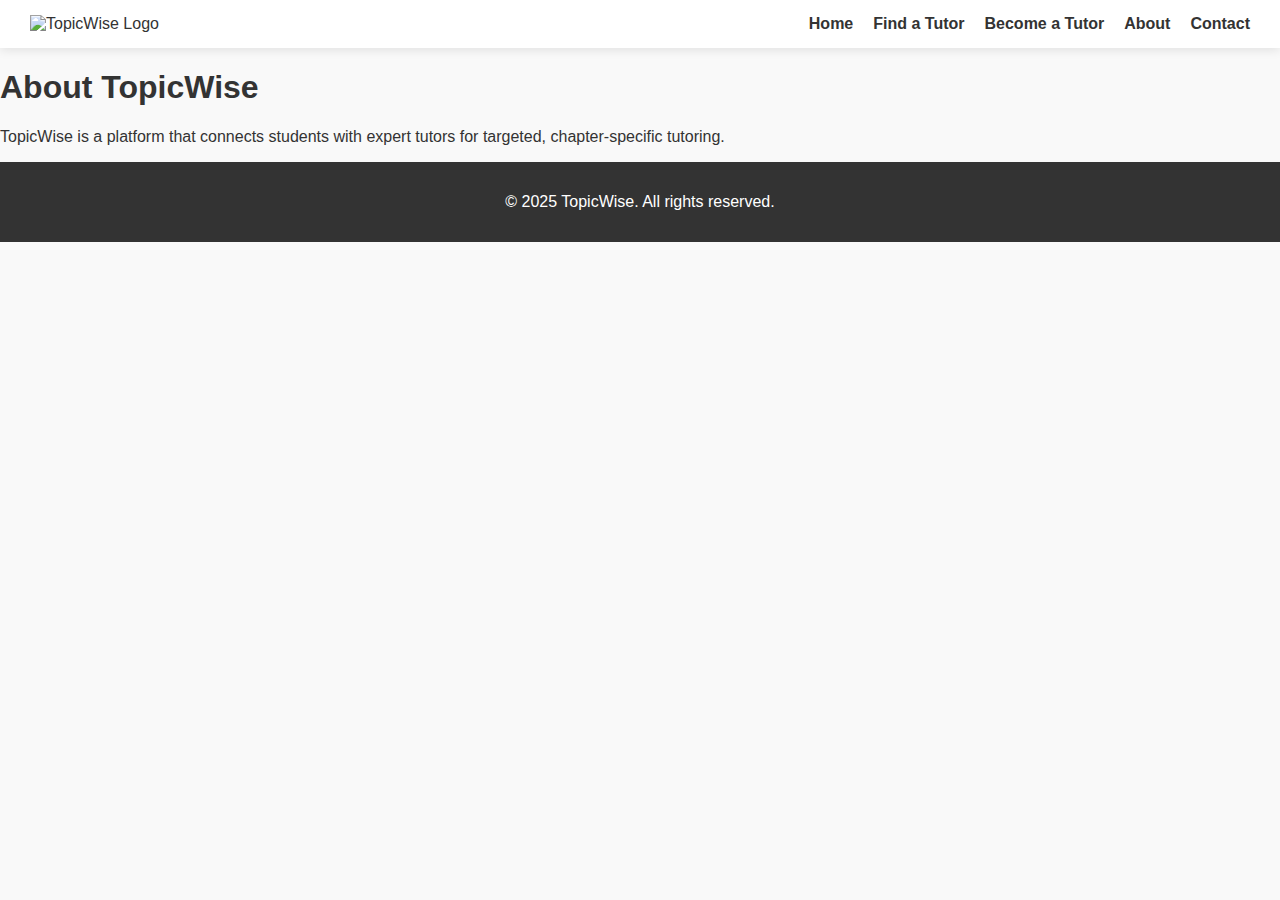
==== about.html @ 2699d39c "Add files via upload" ====
<!DOCTYPE html>
<html lang="en">
<head>
    <meta charset="UTF-8">
    <meta name="viewport" content="width=device-width, initial-scale=1.0">
    <title>About Us - TopicWise</title>
    <link rel="stylesheet" href="style.css">
</head>
<body>
    <header>
        <div class="logo">
            <img src="images/logo.png" alt="TopicWise Logo">
        </div>
        <nav>
            <ul>
                <li><a href="index.html">Home</a></li>
                <li><a href="find-tutor.html">Find a Tutor</a></li>
                <li><a href="become-tutor.html">Become a Tutor</a></li>
                <li><a href="about.html">About</a></li>
                <li><a href="contact.html">Contact</a></li>
            </ul>
        </nav>
    </header>

    <section class="content">
        <h1>About TopicWise</h1>
        <p>TopicWise is a platform that connects students with expert tutors for targeted, chapter-specific tutoring.</p>
    </section>

    <footer>
        <p>&copy; 2025 TopicWise. All rights reserved.</p>
    </footer>
</body>
</html>
---- style.css ----
/* General Styles */
body {
    font-family: Arial, sans-serif;
    margin: 0;
    padding: 0;
    background-color: #f9f9f9;
    color: #333;
}

/* Header */
header {
    display: flex;
    justify-content: space-between;
    align-items: center;
    background: white;
    padding: 15px 30px;
    box-shadow: 0 2px 10px rgba(0, 0, 0, 0.1);
}

.logo img {
    height: 50px;
}

nav ul {
    list-style: none;
    margin: 0;
    padding: 0;
    display: flex;
}

nav ul li {
    margin-left: 20px;
}

nav ul li a {
    text-decoration: none;
    color: #333;
    font-weight: bold;
}

/* Hero Section */
.hero {
    background: url('images/background.jpg') no-repeat center center/cover;
    color: white;
    text-align: center;
    padding: 100px 20px;
}

.hero h1 {
    font-size: 2.5rem;
    margin-bottom: 10px;
}

.hero p {
    font-size: 1.2rem;
}

.cta-btn {
    display: inline-block;
    padding: 10px 20px;
    background: #007BFF;
    color: white;
    text-decoration: none;
    font-weight: bold;
    margin-top: 15px;
    border-radius: 5px;
}

/* Features Section */
.features {
    display: flex;
    justify-content: space-around;
    padding: 50px;
    text-align: center;
    background: white;
}

.feature-box {
    width: 30%;
    padding: 20px;
    box-shadow: 0 2px 8px rgba(0, 0, 0, 0.1);
}

/* Footer */
footer {
    text-align: center;
    padding: 15px;
    background: #333;
    color: white;
}
/* Form Styling */
form {
    max-width: 400px;
    margin: 20px auto;
    display: flex;
    flex-direction: column;
}

input, select, textarea {
    padding: 10px;
    margin: 10px 0;
    border: 1px solid #ccc;
    border-radius: 5px;
}

button {
    padding: 10px;
    background: #007BFF;
    color: white;
    border: none;
    border-radius: 5px;
    cursor: pointer;
}

button:hover {
    background: #0056b3;
}
/* Hero Section */
.hero {
    position: relative;
    width: 100%;
    height: 100vh;
    display: flex;
    justify-content: center;
    align-items: center;
    text-align: center;
    overflow: hidden;
}

/* Background Image */
.hero-bg {
    position: absolute;
    width: 100%;
    height: 100%;
    object-fit: cover;
    z-index: -1;
}

/* Text Background Shape */
.hero-text {
    background: rgba(0, 0, 0, 0.6); /* Semi-transparent black */
    padding: 20px;
    border-radius: 10px;
    color: white;
}
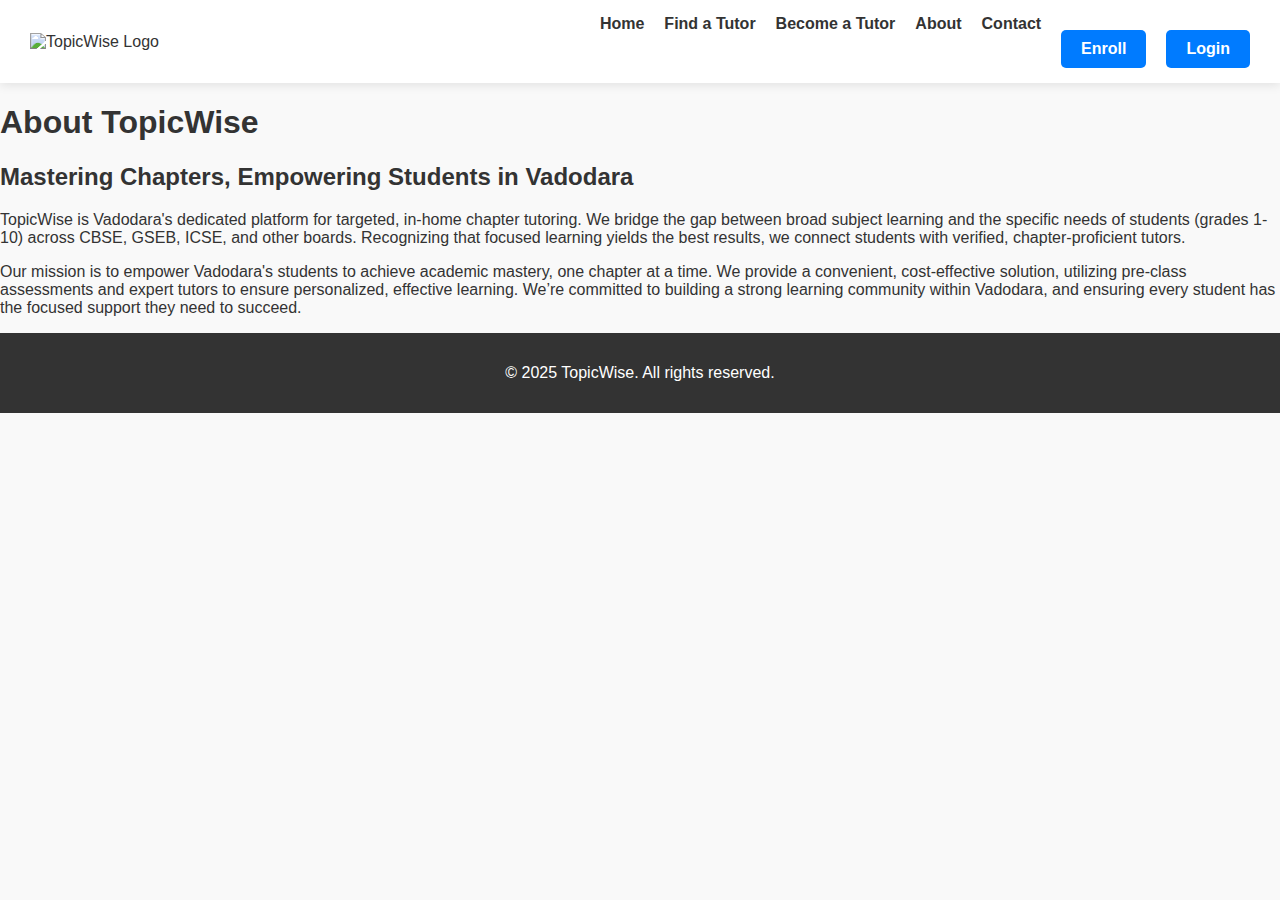
==== commit c3dd5ac0: "Update about.html" ====
--- a/about.html
+++ b/about.html
@@ -18,13 +18,18 @@
                 <li><a href="become-tutor.html">Become a Tutor</a></li>
                 <li><a href="about.html">About</a></li>
                 <li><a href="contact.html">Contact</a></li>
+                <li><a href="enroll.html" class="cta-btn">Enroll</a></li>
+                <li><a href="login.html" class="cta-btn">Login</a></li>
             </ul>
         </nav>
     </header>
 
-    <section class="content">
+    <section class="about-section">
         <h1>About TopicWise</h1>
-        <p>TopicWise is a platform that connects students with expert tutors for targeted, chapter-specific tutoring.</p>
+        <h2>Mastering Chapters, Empowering Students in Vadodara</h2>
+        <p>TopicWise is Vadodara's dedicated platform for targeted, in-home chapter tutoring. We bridge the gap between broad subject learning and the specific needs of students (grades 1-10) across CBSE, GSEB, ICSE, and other boards. Recognizing that focused learning yields the best results, we connect students with verified, chapter-proficient tutors.</p>
+
+        <p>Our mission is to empower Vadodara's students to achieve academic mastery, one chapter at a time. We provide a convenient, cost-effective solution, utilizing pre-class assessments and expert tutors to ensure personalized, effective learning. We’re committed to building a strong learning community within Vadodara, and ensuring every student has the focused support they need to succeed.</p>
     </section>
 
     <footer>
--- a/style.css
+++ b/style.css
@@ -40,19 +40,22 @@
 
 /* Hero Section */
 .hero {
+    position: relative;
+    width: 100%;
+    height: 100vh;
+    display: flex;
+    justify-content: center;
+    align-items: center;
+    text-align: center;
+    overflow: hidden;
     background: url('images/background.jpg') no-repeat center center/cover;
-    color: white;
-    text-align: center;
-    padding: 100px 20px;
-}
-
-.hero h1 {
-    font-size: 2.5rem;
-    margin-bottom: 10px;
-}
-
-.hero p {
-    font-size: 1.2rem;
+}
+
+.hero-text {
+    background: rgba(0, 0, 0, 0.6); /* Semi-transparent black */
+    padding: 20px;
+    border-radius: 10px;
+    color: white;
 }
 
 .cta-btn {
@@ -88,17 +91,18 @@
     background: #333;
     color: white;
 }
-/* Form Styling */
+
+/* Form Styling (General) */
 form {
     max-width: 400px;
     margin: 20px auto;
     display: flex;
     flex-direction: column;
+    gap: 10px;
 }
 
 input, select, textarea {
     padding: 10px;
-    margin: 10px 0;
     border: 1px solid #ccc;
     border-radius: 5px;
 }
@@ -115,31 +119,94 @@
 button:hover {
     background: #0056b3;
 }
-/* Hero Section */
-.hero {
-    position: relative;
+
+/* ====== LOGIN PAGE (Student/Parent Toggle) ====== */
+.login-container {
+    max-width: 400px;
+    margin: 50px auto;
+    padding: 20px;
+    background: white;
+    border-radius: 10px;
+    box-shadow: 0 2px 8px rgba(0, 0, 0, 0.1);
+    text-align: center;
+}
+
+.login-container h1 {
+    font-size: 1.8rem;
+}
+
+.toggle-buttons {
+    display: flex;
+    justify-content: space-around;
+    margin: 15px 0;
+}
+
+.toggle-btn {
+    flex: 1;
+    padding: 10px;
+    border: 2px solid #ccc;
+    border-radius: 5px;
+    background: white;
+    cursor: pointer;
+    font-weight: bold;
+}
+
+.toggle-btn.active {
+    background: #007BFF;
+    color: white;
+    border-color: #007BFF;
+}
+
+/* ====== ENROLLMENT FORM ====== */
+.enroll-section {
+    text-align: center;
+    padding: 40px;
+}
+
+.enroll-section h1 {
+    font-size: 2rem;
+    color: #333;
+}
+
+.enroll-section p {
+    color: #666;
+    margin-bottom: 20px;
+}
+
+.enroll-form {
+    max-width: 400px;
+    margin: auto;
+    display: flex;
+    flex-direction: column;
+    gap: 15px;
+    background: white;
+    padding: 20px;
+    border-radius: 10px;
+    box-shadow: 0 2px 8px rgba(0, 0, 0, 0.1);
+}
+
+.enroll-form label {
+    text-align: left;
+    font-weight: bold;
+}
+
+.enroll-form input, .enroll-form select {
     width: 100%;
-    height: 100vh;
-    display: flex;
-    justify-content: center;
-    align-items: center;
-    text-align: center;
-    overflow: hidden;
-}
-
-/* Background Image */
-.hero-bg {
-    position: absolute;
-    width: 100%;
-    height: 100%;
-    object-fit: cover;
-    z-index: -1;
-}
-
-/* Text Background Shape */
-.hero-text {
-    background: rgba(0, 0, 0, 0.6); /* Semi-transparent black */
-    padding: 20px;
-    border-radius: 10px;
-    color: white;
-}
+    padding: 10px;
+    border: 1px solid #ddd;
+    border-radius: 5px;
+}
+
+.enroll-form .cta-btn {
+    background-color: #007BFF;
+    color: white;
+    border: none;
+    padding: 12px;
+    font-size: 1em;
+    border-radius: 5px;
+    cursor: pointer;
+}
+
+.enroll-form .cta-btn:hover {
+    background-color: #0056b3;
+}
